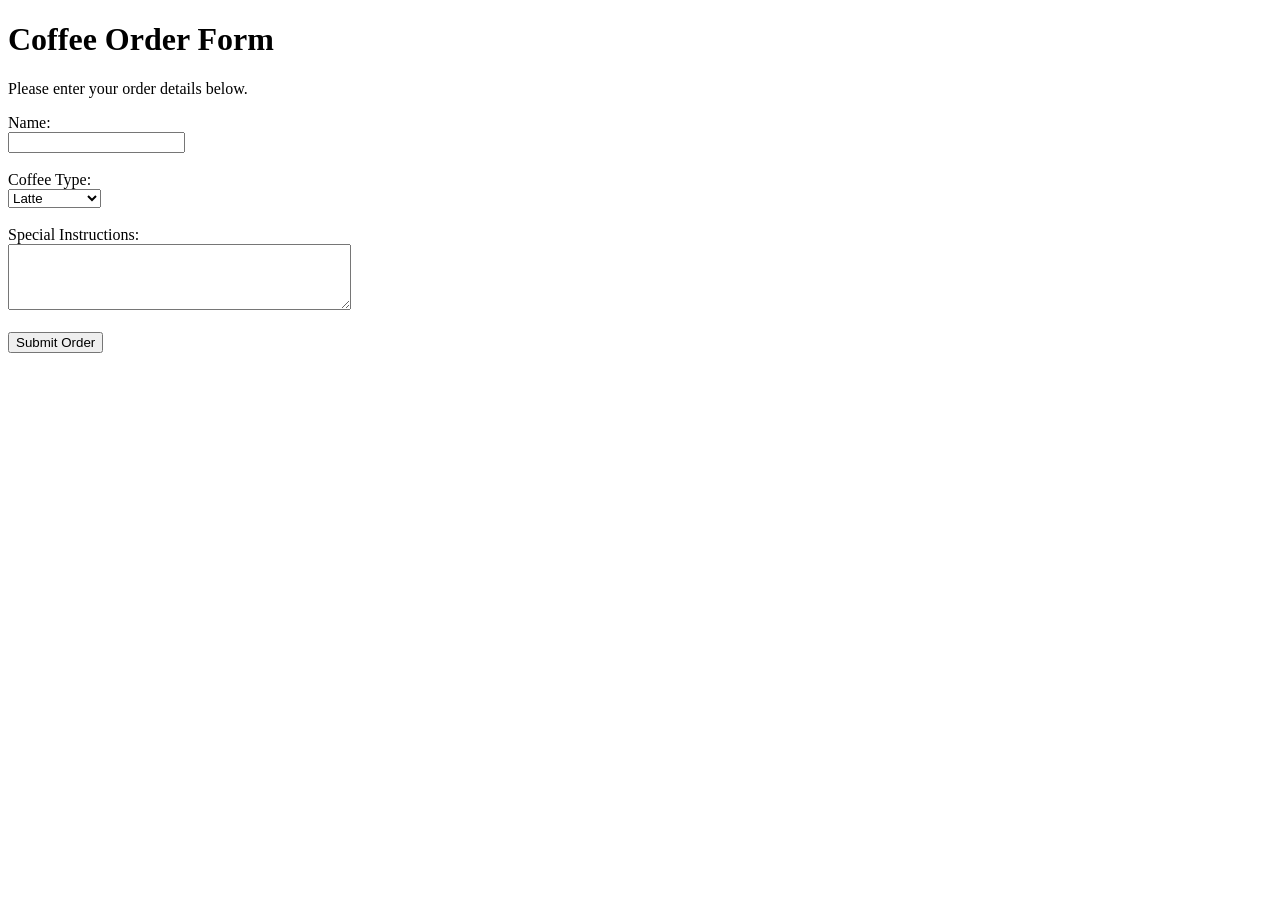
==== Lab2/lab2-forms.html @ a190183b "Lab 2 files for CCC web programming class." ====
<!DOCTYPE html>
<html lang="en">
  <head>
    <meta charset="UTF-8" />
    <meta name="viewport" content="width=device-width, initial-scale=1.0" />
    <title>Lab 2 - Coffee Order Form</title>
  </head>
  <body>
    <h1>Coffee Order Form</h1>
    <p>Please enter your order details below.</p>

    <form action="https://www.w3schools.com/action_page.php" method="get">
      <label for="name">Name:</label><br />
      <input type="text" id="name" name="name" /><br /><br />

      <label for="drink">Coffee Type:</label><br />
      <select id="drink" name="drink">
        <option value="latte">Latte</option>
        <option value="cappuccino">Cappuccino</option>
        <option value="americano">Americano</option>
      </select><br /><br />

      <label for="instructions">Special Instructions:</label><br />
      <textarea id="instructions" name="instructions" rows="4" cols="40"></textarea><br /><br />

      <input type="submit" value="Submit Order" />
    </form>
  </body>
</html>
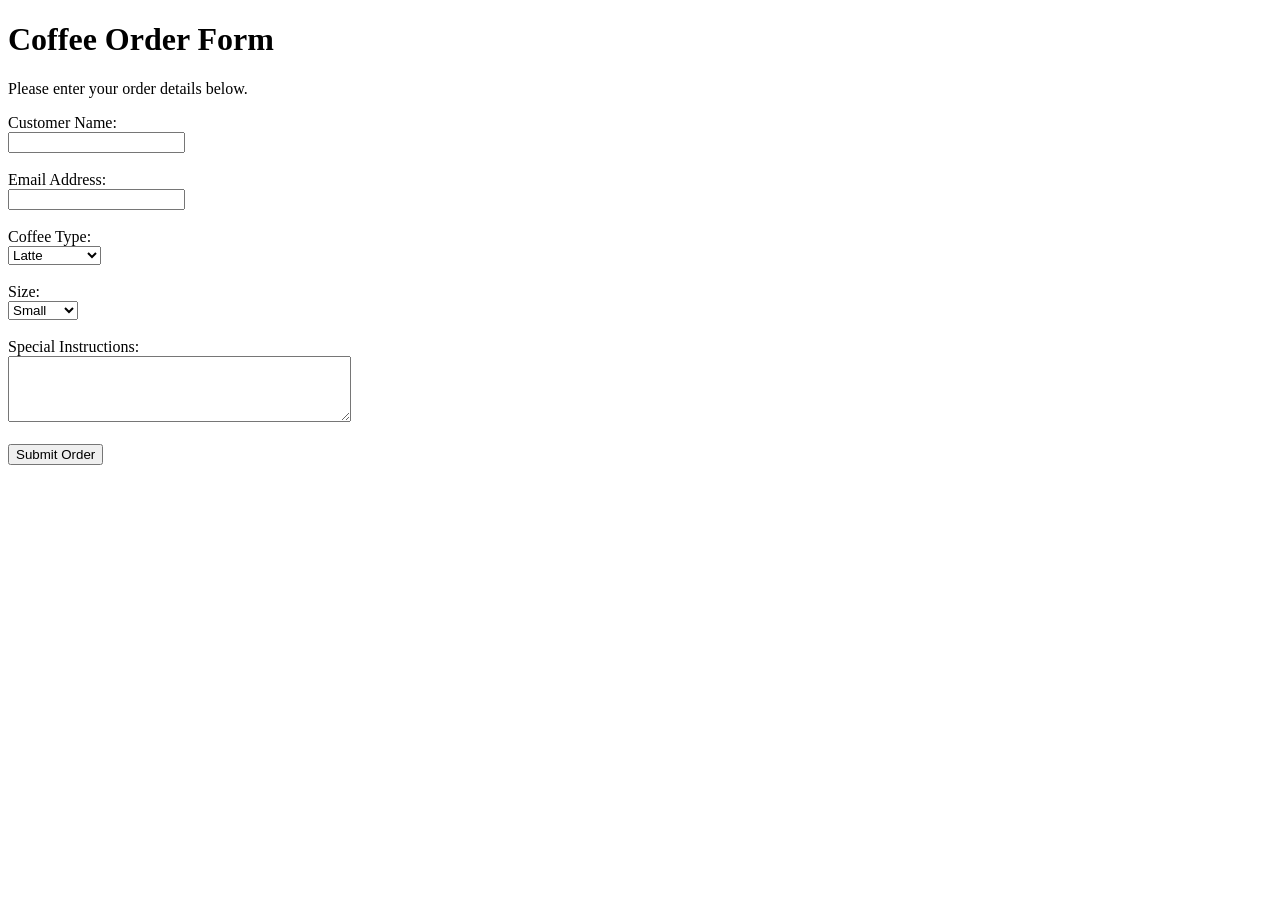
==== commit 7df062ca: "Lab 2 - Forms Page" ====
--- a/Lab2/lab2-forms.html
+++ b/Lab2/lab2-forms.html
@@ -10,8 +10,11 @@
     <p>Please enter your order details below.</p>
 
     <form action="https://www.w3schools.com/action_page.php" method="get">
-      <label for="name">Name:</label><br />
+      <label for="name">Customer Name:</label><br />
       <input type="text" id="name" name="name" /><br /><br />
+
+      <label for="email">Email Address:</label><br />
+      <input type="email" id="email" name="email" /><br /><br />
 
       <label for="drink">Coffee Type:</label><br />
       <select id="drink" name="drink">
@@ -20,10 +23,18 @@
         <option value="americano">Americano</option>
       </select><br /><br />
 
+      <label for="size">Size:</label><br />
+      <select id="size" name="size">
+        <option value="small">Small</option>
+        <option value="medium">Medium</option>
+        <option value="large">Large</option>
+      </select><br /><br />
+
       <label for="instructions">Special Instructions:</label><br />
       <textarea id="instructions" name="instructions" rows="4" cols="40"></textarea><br /><br />
 
       <input type="submit" value="Submit Order" />
     </form>
+
   </body>
 </html>
